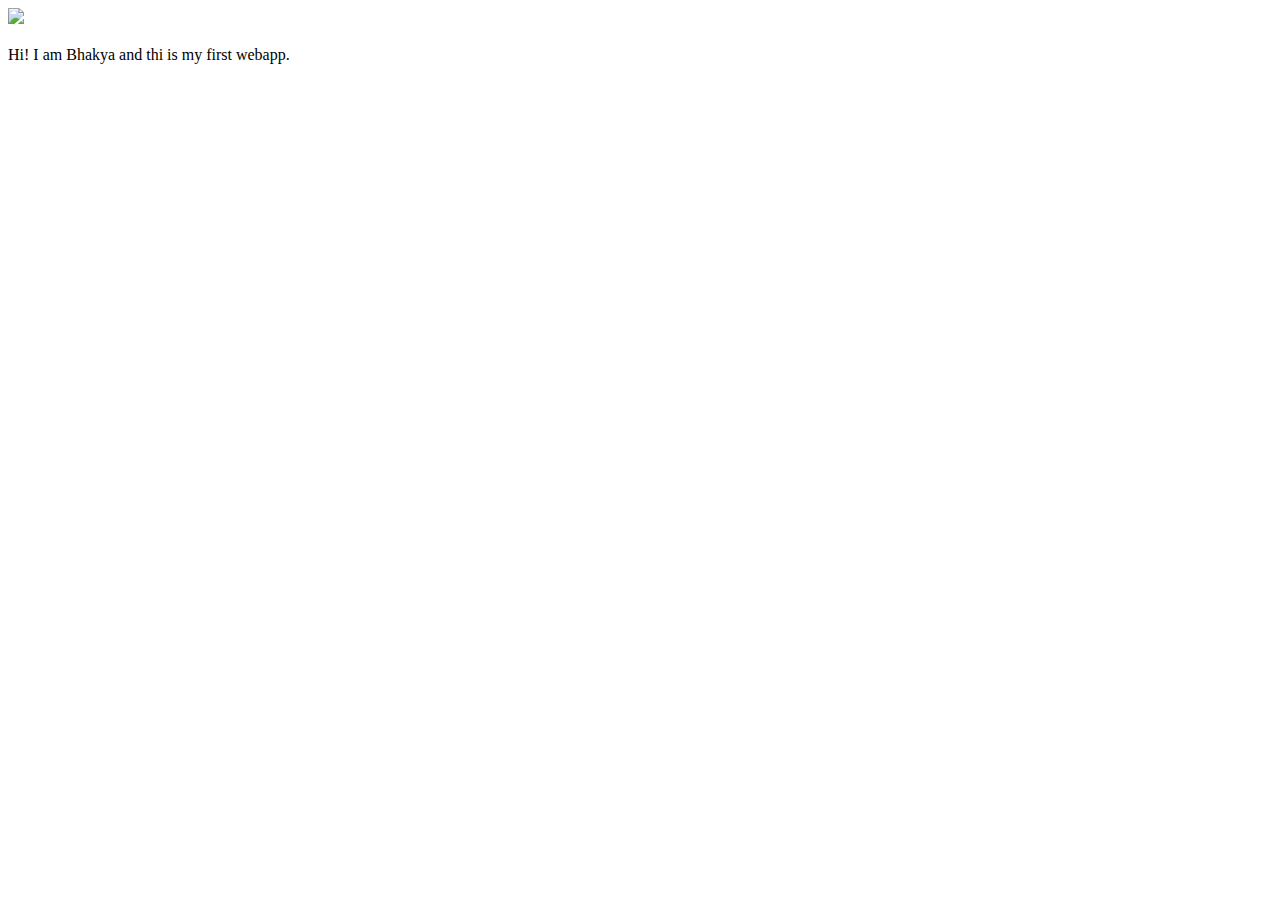
==== ui/index.html @ 20068f80 "[imad-console] Updates ui/index.html" ====
<!doctype html>
<html>
    <head>
        <link href="/ui/style.css" rel="stylesheet" />
    </head>
    <body>
        <div class="center">
            <img src="/ui/madi.png" class="img-medium"/>
        </div>
        <br>
        <div class="center text-big bold">
            Hi! I am Bhakya and thi is my first webapp.
        </div>
        <script type="text/javascript" src="/ui/main.js">
        </script>
    </body>
</html>
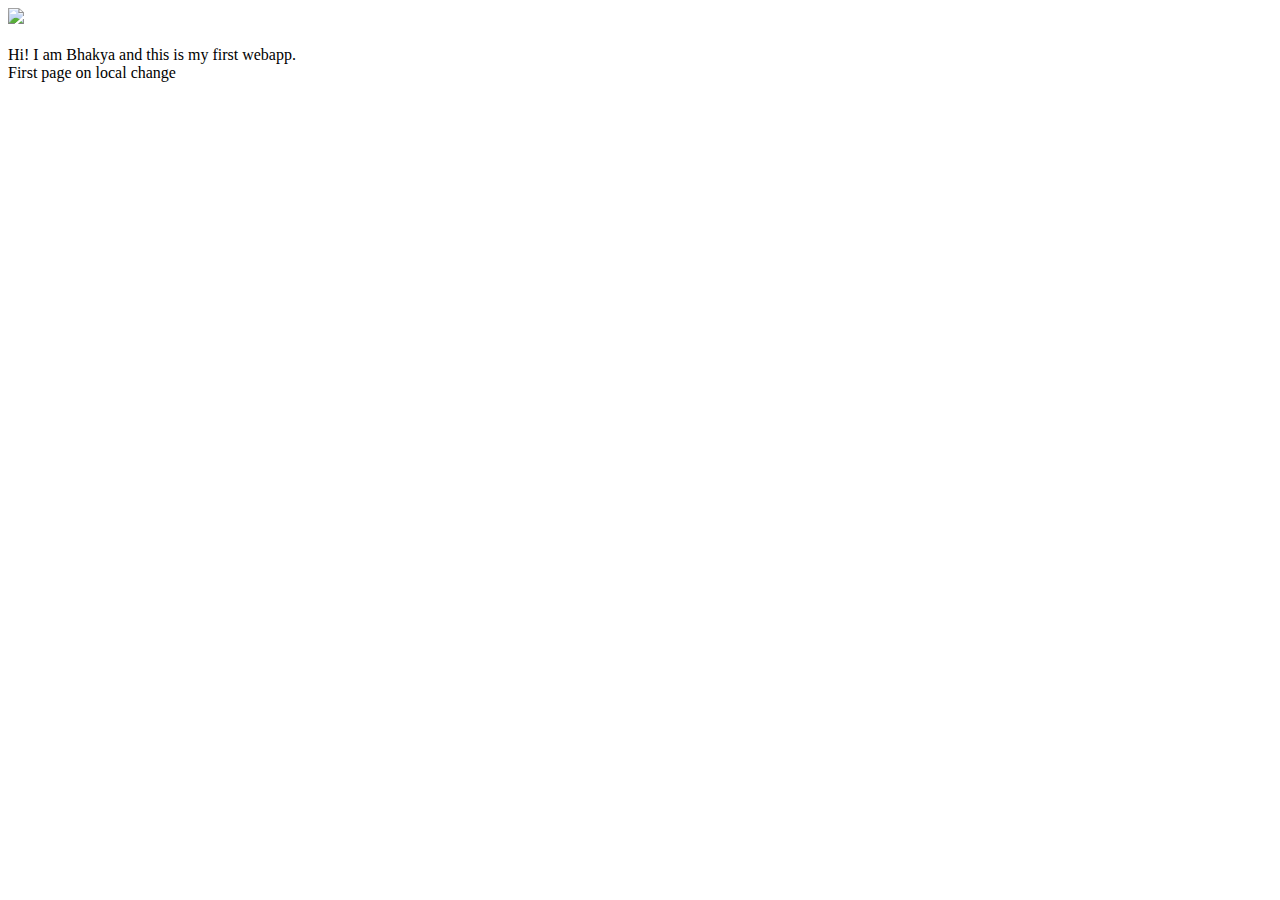
==== commit 1376ceb4: "Add files via upload" ====
--- a/ui/index.html
+++ b/ui/index.html
@@ -9,7 +9,8 @@
         </div>
         <br>
         <div class="center text-big bold">
-            Hi! I am Bhakya and thi is my first webapp.
+            Hi! I am Bhakya and this is my first webapp.
+			<div>First page on local change</div>			
         </div>
         <script type="text/javascript" src="/ui/main.js">
         </script>
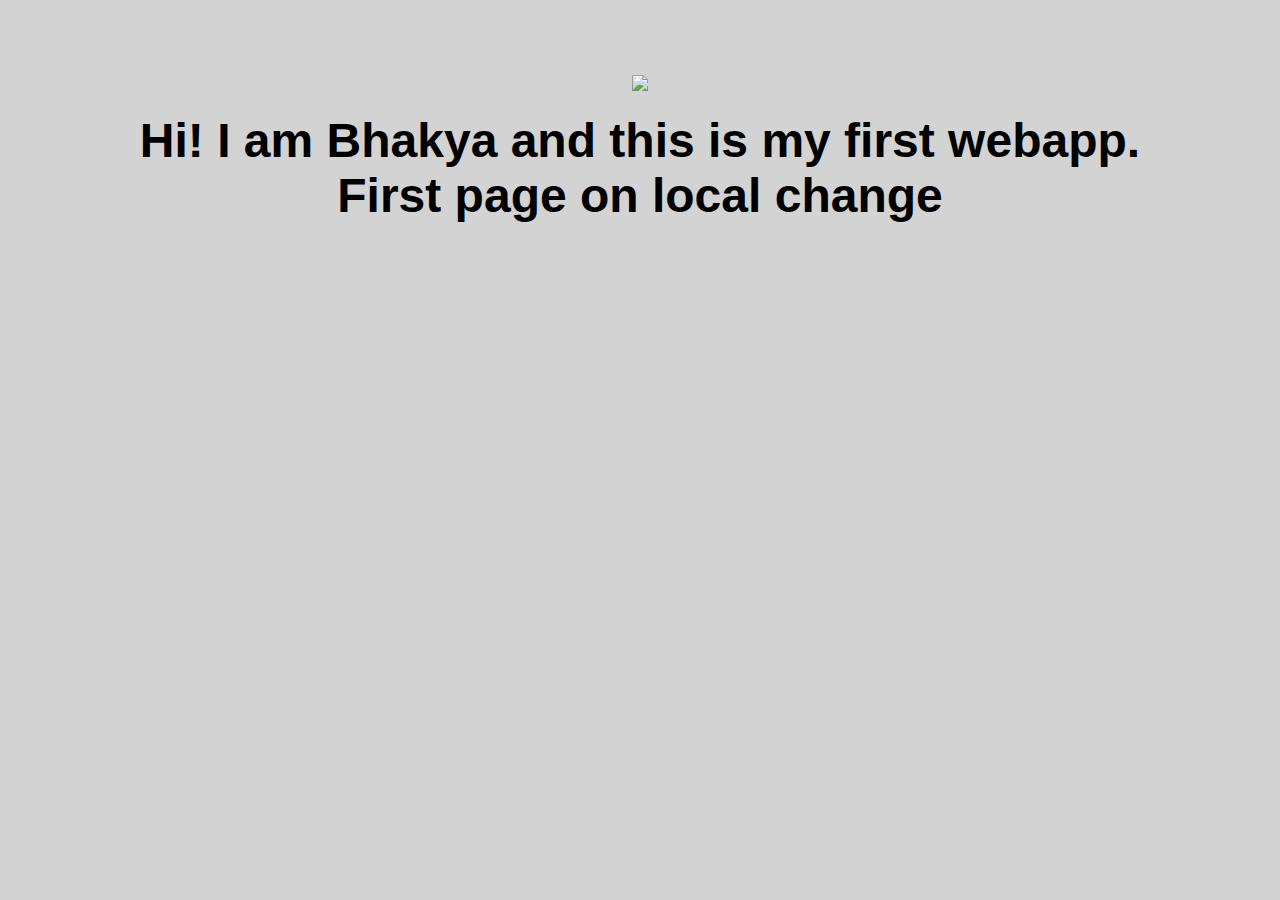
==== commit e928b367: "[imad-console] Updates ui/index.html" ====
--- a/ui/index.html
+++ b/ui/index.html
@@ -4,8 +4,8 @@
         <link href="/ui/style.css" rel="stylesheet" />
     </head>
     <body>
-        <div class="center">
-            <img src="/ui/madi.png" class="img-medium"/>
+        <div id="mainDiv" class="center">
+            <img id="image1" src="/ui/madi.png" class="img-medium"/>
         </div>
         <br>
         <div class="center text-big bold">
--- a/ui/style.css
+++ b/ui/style.css
@@ -0,0 +1,30 @@
+body {
+    font-family: sans-serif;
+    background-color: lightgrey;
+    margin-top: 75px;
+}
+
+.center {
+    text-align: center;
+}
+
+.text-big {
+    font-size: 300%;
+}
+
+.bold {
+    font-weight: bold;
+}
+
+.img-medium {
+    height: 200px;
+}
+.container{
+    max-width: 800px;
+    margin: 0 auto;
+    padding: 20px;
+    padding-left: 20px;
+    padding-right: 20px;
+    padding-top: 60px;
+}
+
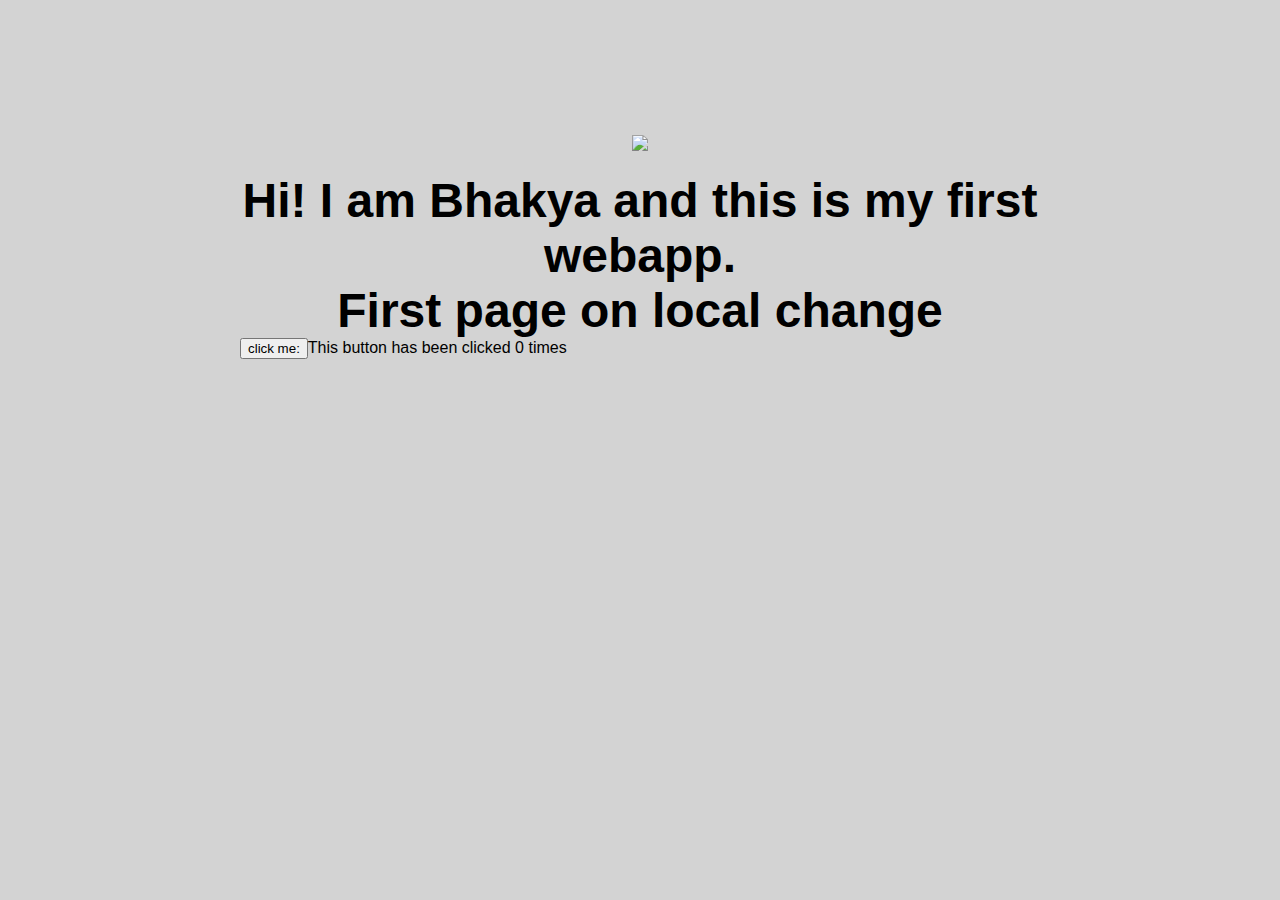
==== commit eb2957f4: "[imad-console] Updates ui/index.html" ====
--- a/ui/index.html
+++ b/ui/index.html
@@ -4,13 +4,18 @@
         <link href="/ui/style.css" rel="stylesheet" />
     </head>
     <body>
-        <div id="mainDiv" class="center">
-            <img id="image1" src="/ui/madi.png" class="img-medium"/>
-        </div>
-        <br>
-        <div class="center text-big bold">
-            Hi! I am Bhakya and this is my first webapp.
-			<div>First page on local change</div>			
+        <div class="container">
+            <div id="mainDiv" class="center">
+                <img id="image1" src="/ui/madi.png" class="img-medium"/>
+            </div>
+            <br>
+            <div class="center text-big bold">
+                Hi! I am Bhakya and this is my first webapp.
+    			<div>First page on local change</div>			
+            </div>
+            <div id="footer">
+                <button id="counter">click me: </button>This button has been clicked <span id="count">0</span> times
+            </div>
         </div>
         <script type="text/javascript" src="/ui/main.js">
         </script>
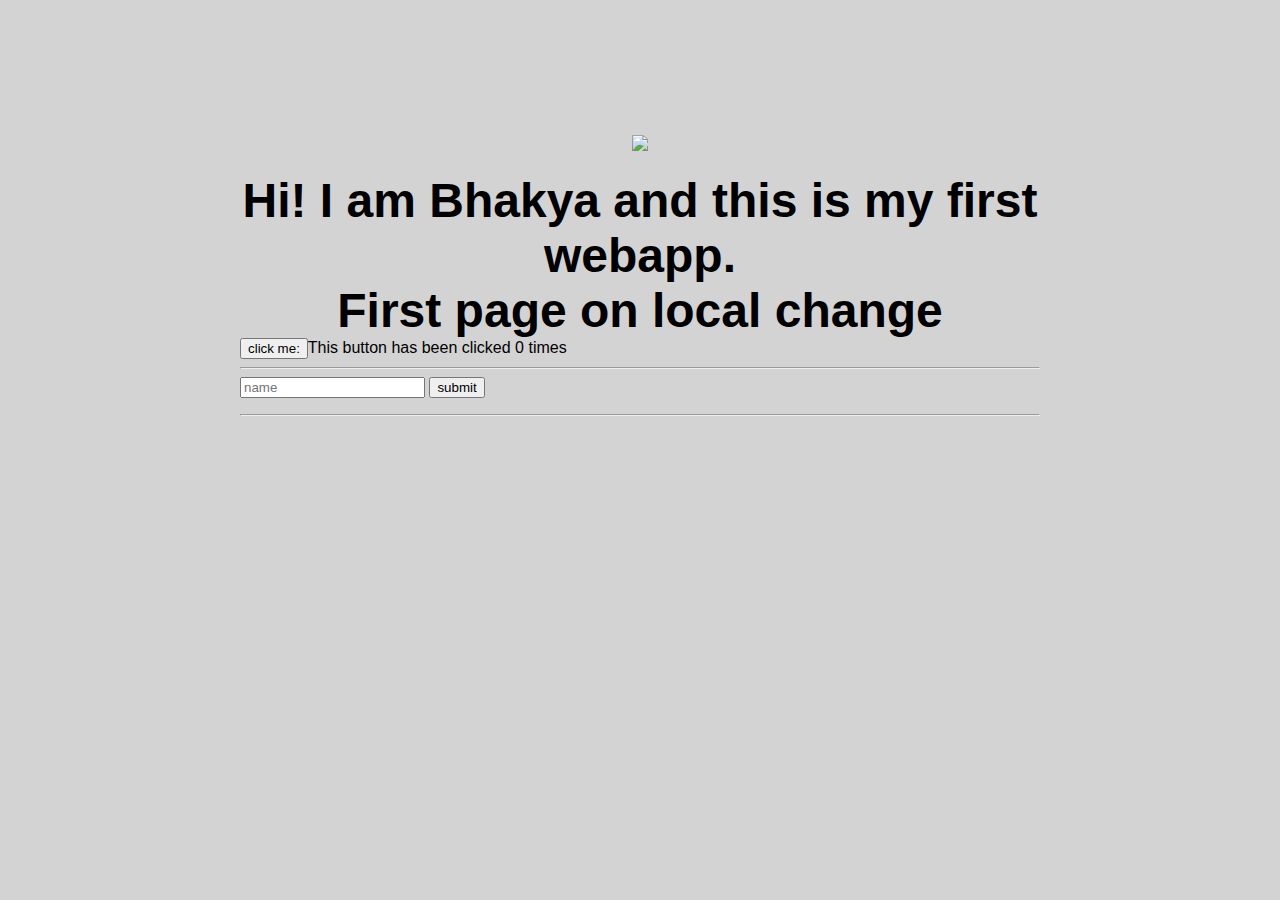
==== commit 1dbed6ac: "[imad-console] Updates ui/index.html" ====
--- a/ui/index.html
+++ b/ui/index.html
@@ -15,6 +15,12 @@
             </div>
             <div id="footer">
                 <button id="counter">click me: </button>This button has been clicked <span id="count">0</span> times
+            <hr/>
+            <input type="text" id="name" placeholder="name"></input>
+            <input type="submit" id="submit_btn" value="submit"></input>
+            <ul id="namelist">
+            </ul>
+            <hr/>    
             </div>
         </div>
         <script type="text/javascript" src="/ui/main.js">
